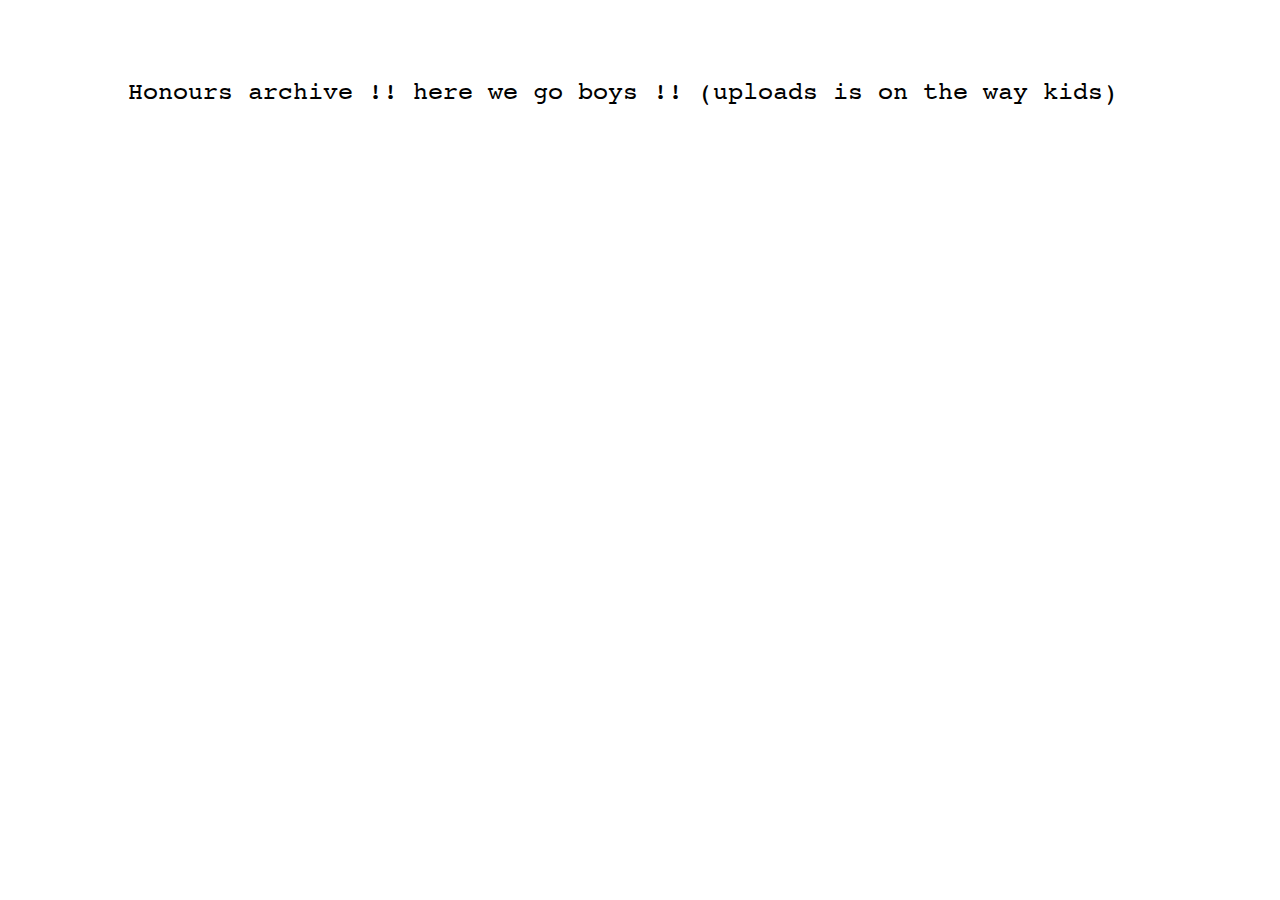
==== honours.html @ eb867d1c "Add files via upload" ====
<!DOCTYPE html>
<!-- NOTE: google-site-verification: google91765f4fb92c005a.html -->

<html>

<!-- FONT IMPORT -->
<!--
/**
 * @license
 * MyFonts Webfont Build ID 3669984, 2018-11-11T00:35:21-0500
 *
 * The fonts listed in this notice are subject to the End User License
 * Agreement(s) entered into by the website owner. All other parties are
 * explicitly restricted from using the Licensed Webfonts(s).
 *
 * You may obtain a valid license at the URLs below.
 *
 * Webfont: Courier10PitchBT-Roman by Bitstream
 * URL: https://www.myfonts.com/fonts/bitstream/courier-10-pitch/courier-10-pitch/
 *
 * Webfont: Courier10PitchBT-Italic by Bitstream
 * URL: https://www.myfonts.com/fonts/bitstream/courier-10-pitch/italic/
 *
 * Webfont: CooperBT-Bold by Bitstream
 * URL: https://www.myfonts.com/fonts/bitstream/cooper/bold/
 *
 * Webfont: CooperLtBTWXX-BoldItalic by Bitstream
 * URL: https://www.myfonts.com/fonts/bitstream/cooper/bold-italic/
 *
 *
 * License: https://www.myfonts.com/viewlicense?type=web&buildid=3669984
 * Licensed pageviews: 250,000
 * Webfonts copyright: Copyright 1990-2003 Bitstream Inc. All rights reserved.
 *
 * © 2018 MyFonts Inc
*/

-->

<link rel="stylesheet" type="text/css" href="MyFontsWebfontsKit.css">
<style>
  .Courier10Pitch-normal-normal {
  	font-family: Courier10Pitch;
  	font-weight: normal;
  	font-style: normal;
  }
  .Courier10Pitch-normal-italic {
  	font-family: Courier10Pitch;
  	font-weight: normal;
  	font-style: italic;
  }
  .CooperBT-normal-normal {
  	font-family: CooperBT;
  	font-weight: normal;
  	font-style: normal;
  }
  .CooperBT-normal-italic {
  	font-family: CooperBT;
  	font-weight: normal;
  	font-style: italic;
  }
</style>
  </head>

<!-- FONT IMPORT -->

    <meta charset="utf-8">
    <title>Alicia Simons loves design</title>
    <link rel="stylesheet" href="assets/css/main.css">
    <link rel="stylesheet" href="assets/css/reset.css">
    <script src="assets/js/jquery-3.2.0.min.js" charset="utf-8"></script>
    <script src="assets/js/main.js" charset="utf-8"></script>



  <body>







<div class="header">




  <br>
  <br>
  <br>
  <br>
  <br>

<div class="middle">


Honours archive !! here we go boys !!

(uploads is on the way kids)




</html>
---- MyFontsWebfontsKit.css ----
/**
 * @license
 * MyFonts Webfont Build ID 3669984, 2018-11-11T00:35:21-0500
 * 
 * The fonts listed in this notice are subject to the End User License
 * Agreement(s) entered into by the website owner. All other parties are 
 * explicitly restricted from using the Licensed Webfonts(s).
 * 
 * You may obtain a valid license at the URLs below.
 * 
 * Webfont: Courier10PitchBT-Roman by Bitstream
 * URL: https://www.myfonts.com/fonts/bitstream/courier-10-pitch/courier-10-pitch/
 * 
 * Webfont: Courier10PitchBT-Italic by Bitstream
 * URL: https://www.myfonts.com/fonts/bitstream/courier-10-pitch/italic/
 * 
 * Webfont: CooperBT-Bold by Bitstream
 * URL: https://www.myfonts.com/fonts/bitstream/cooper/bold/
 * 
 * Webfont: CooperLtBTWXX-BoldItalic by Bitstream
 * URL: https://www.myfonts.com/fonts/bitstream/cooper/bold-italic/
 * 
 * 
 * License: https://www.myfonts.com/viewlicense?type=web&buildid=3669984
 * Licensed pageviews: 250,000
 * Webfonts copyright: Copyright 1990-2003 Bitstream Inc. All rights reserved.
 * 
 * © 2018 MyFonts Inc
*/


/* @import must be at top of file, otherwise CSS will not work */
@import url("//hello.myfonts.net/count/37ffe0");

  
@font-face {font-family: 'Courier10Pitch';font-weight: normal;font-style: normal;src: url('webfonts/37FFE0_0_0.eot');src: url('webfonts/37FFE0_0_0.eot?#iefix') format('embedded-opentype'),url('webfonts/37FFE0_0_0.woff2') format('woff2'),url('webfonts/37FFE0_0_0.woff') format('woff'),url('webfonts/37FFE0_0_0.ttf') format('truetype');}
 
  
@font-face {font-family: 'Courier10Pitch';font-weight: normal;font-style: italic;src: url('webfonts/37FFE0_1_0.eot');src: url('webfonts/37FFE0_1_0.eot?#iefix') format('embedded-opentype'),url('webfonts/37FFE0_1_0.woff2') format('woff2'),url('webfonts/37FFE0_1_0.woff') format('woff'),url('webfonts/37FFE0_1_0.ttf') format('truetype');}
 
  
@font-face {font-family: 'CooperBT';font-weight: normal;font-style: normal;src: url('webfonts/37FFE0_2_0.eot');src: url('webfonts/37FFE0_2_0.eot?#iefix') format('embedded-opentype'),url('webfonts/37FFE0_2_0.woff2') format('woff2'),url('webfonts/37FFE0_2_0.woff') format('woff'),url('webfonts/37FFE0_2_0.ttf') format('truetype');}
 
  
@font-face {font-family: 'CooperBT';font-weight: normal;font-style: italic;src: url('webfonts/37FFE0_3_0.eot');src: url('webfonts/37FFE0_3_0.eot?#iefix') format('embedded-opentype'),url('webfonts/37FFE0_3_0.woff2') format('woff2'),url('webfonts/37FFE0_3_0.woff') format('woff'),url('webfonts/37FFE0_3_0.ttf') format('truetype');}
---- assets/css/main.css ----
.pop {
  width: 500px;
  height:300px;
  position: fixed;
  bottom:0;
  right:0;
  display: none;
}

.p-sub {
  position: fixed;
  bottom:0;
  right:0;
  display: none;
}

.p-bye {
  position: fixed;
  left:50px;
  top:100px;
  display: none;
}

.p-003 {
  position: fixed;
  left:300px;
  top:200px;
  display: none;
}

.p-004 {
  position: fixed;
  left:700px;
  top:50px;
  display: none;
}

.p-005 {
  position: fixed;
  left:20px;
  top:450px;
  display: none;
}

.p-006 {
  position: fixed;
  left:50px;
  top:50px;
  display: none;
}

.p-007 {
  position: fixed;
  left:750px;
  top:50px;
  display: none;
}

.p-008 {
  position: fixed;
  left:100px;
  top:100px;
  display: none;
}







.show {
  display: block;
}


.typewriter2{

  overflow: hidden; /* Ensures the content is not revealed until the animation */
  white-space: nowrap; /* Keeps the content on a single line */
  animation:
  typing 3.5s
  steps(30, end),
  blink-caret .5s step-end infinite;
  color: black;
  font-size: 60px;
  font-family: CooperBT;
  padding-left: 10%;
}


.middle{
color: black;
  font-size: 25px;
  font-family: Courier10Pitch;
  padding-left: 10%;

}






/* The typing effect */
@keyframes


 typing {
  from { width: 0 }
  to { width: 33% }
}

/* The typewriter cursor effect */
@keyframes blink-caret {
  from, to { border-color: transparent }
  50% { border-color: orange }
}



.marquee {
  width: 100%;
  margin: 0 auto;
  overflow: hidden;
  white-space: nowrap;
  box-sizing: border-box;
  animation: marquee 60s linear infinite;
  font-size:20px;
  color: black;
  Border:black
  text-shadow: 0.1em 0.1em #333
  left:10%;
  top:10%;
  font-family: CooperBT;


}

@keyframes marquee {
  0% {
    text-indent: 75%
  }
  100% {
    text-indent: -125%
  }
}

.marquee:hover {
  animation-play-state: paused
}




.marqueetwo {
  width: 100%;
  margin: 0 auto;
  overflow: hidden;
  white-space: nowrap;
  box-sizing: border-box;
  animation: marquee 60s linear infinite;
  font-size:20px;
  color: black;
  Border:black
  text-shadow: 0.1em 0.1em #333
  left:10%;
  top:10%;
  font-family: CooperBT;

}


.marqueetwo:hover {
  animation-play-state: paused
}


.footer {
    position: fixed;
    left: 0;
    bottom: 0;
    width: 100%;
    color: white;
    text-align: center;
}




    @keyframes marquee_v {
        0% {
            top: 8em
        }
        100% {
            top: -2em
        }
    }




    /*attempt at vertical layers*/








/*formatting answers*/
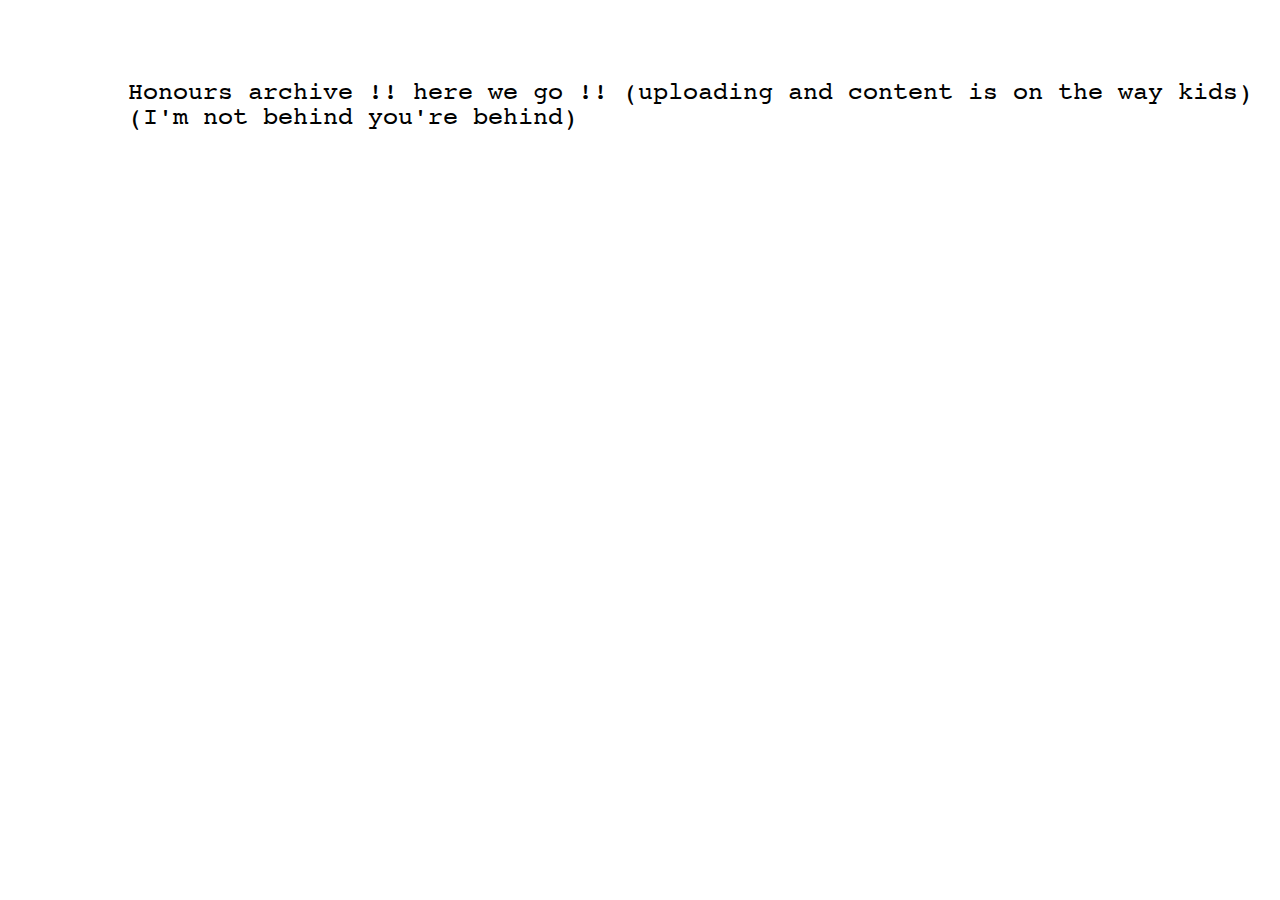
==== commit 8c8a7859: "Add files via upload" ====
--- a/honours.html
+++ b/honours.html
@@ -95,9 +95,11 @@
 <div class="middle">
 
 
-Honours archive !! here we go boys !!
+Honours archive !! here we go !!
 
-(uploads is on the way kids)
+(uploading and content is on the way kids)
+
+(I'm not behind you're behind)
 
 
 
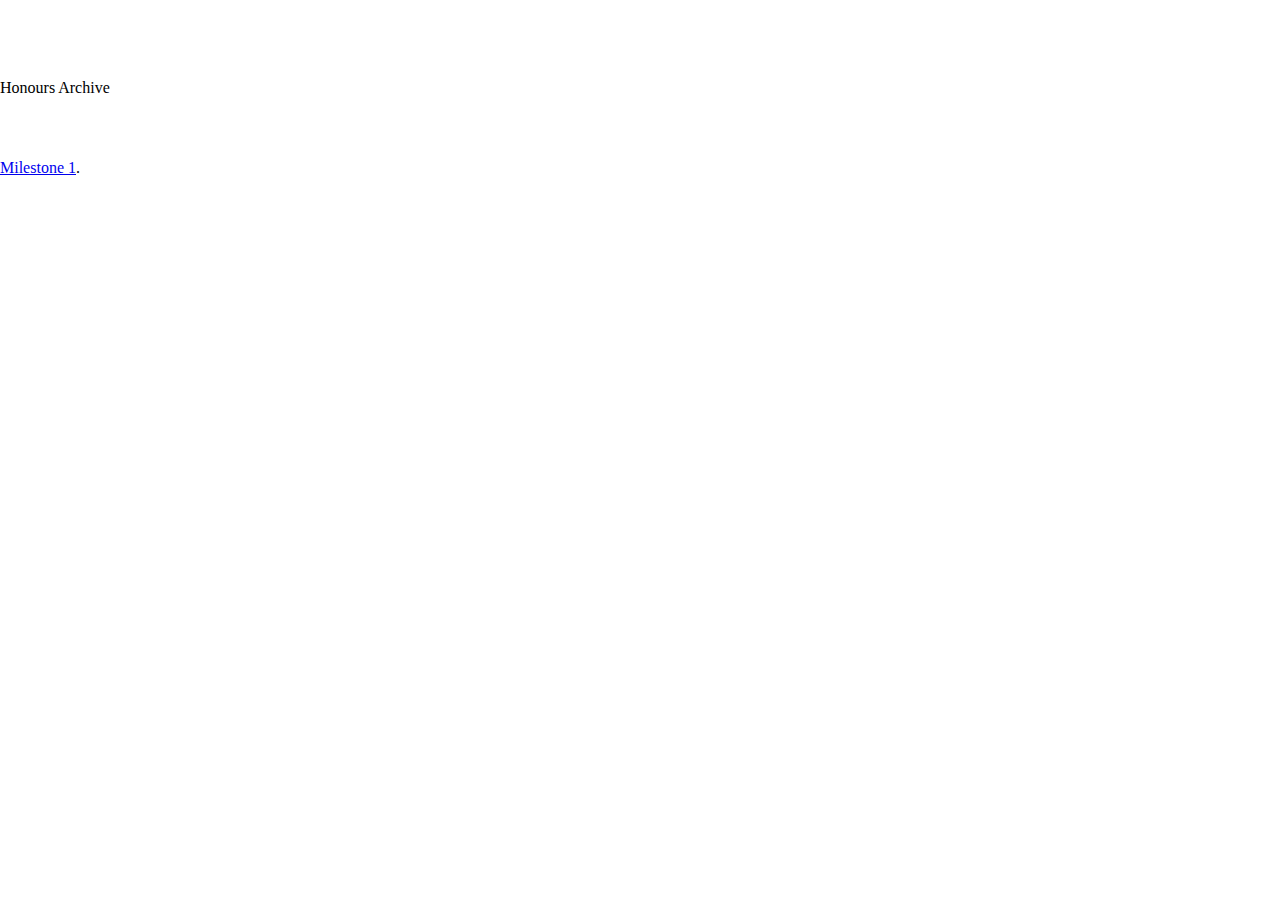
==== commit e3530ea6: "Add files via upload" ====
--- a/honours.html
+++ b/honours.html
@@ -65,7 +65,7 @@
 <!-- FONT IMPORT -->
 
     <meta charset="utf-8">
-    <title>Alicia Simons loves design</title>
+    <title>Alicia Simons loves honours</title>
     <link rel="stylesheet" href="assets/css/main.css">
     <link rel="stylesheet" href="assets/css/reset.css">
     <script src="assets/js/jquery-3.2.0.min.js" charset="utf-8"></script>
@@ -78,30 +78,18 @@
 
 
 
-
-
-
-<div class="header">
-
-
-
-
   <br>
   <br>
   <br>
   <br>
   <br>
 
-<div class="middle">
+<div class="title">Honours Archive</div>
 
-
-Honours archive !! here we go !!
-
-(uploading and content is on the way kids)
-
-(I'm not behind you're behind)
-
-
-
-
+<br>
+<br>
+<br>
+<br>
+<div class="milestone_1"><a href="milestone1.html">Milestone 1</a>.
+</div>
 </html>
